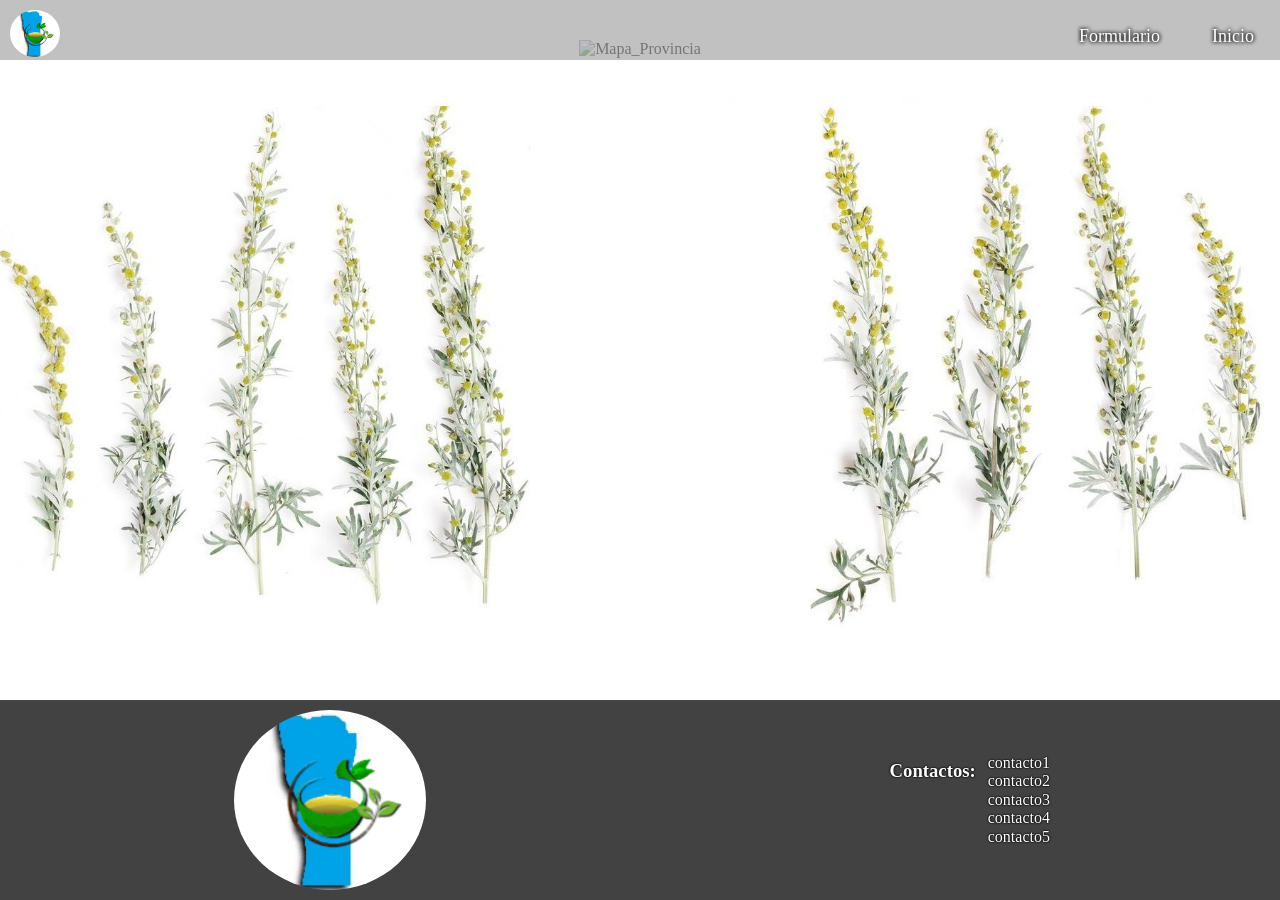
==== Mapa_Provincia.html @ cd68200a "Re hacer github Volví a crear otro repositorio" ====
<!DOCTYPE html>
<html lang="en">

<head>
    <meta charset="UTF-8">
    <meta http-equiv="X-UA-Compatible" content="IE=edge">
    <meta name="viewport" content="width=device-width, initial-scale=1.0">
    <title>San_Luis_H.M.</title>
    <link rel="stylesheet" href="normalize.css">
    <link rel="shortcut icon" href="Imagenes/image.png" type="image/x-icon">
    <link rel="stylesheet" href="styles.css" />
</head>

<body>
    <header class="menu-header">
        <div class="menu-header__fondo">

        </div>
        <div class="menu-header__div">
            <div>
                <img src="Imagenes/image.png" alt="Icono" class="menu-header__div__logo">
            </div>
            <nav class="menu-header__nav">
                <ul>
                    <li><a href="Formulario.html">Formulario</a></li>
                    <li><a href="index.html">Inicio</a></li>
                </ul>
            </nav>
        </div>
    </header>
    <article class="article-mapa">
        <div class="article-mapa__div">
            <div>
                
            </div>
        </div>
    </article>
    <section class="section-mapa">
        <div class="section-mapa__div">
            <img src="imagenes/MapaProvincial.png" alt="Mapa_Provincia" class="mapa-img">
        </div>
    </section>
    <main>        
    </main>
    <footer class="footer">
        <div class="footer__div">
            <div class="footer__div-logo">
                <img src="Imagenes/image.png" alt="logo" class="logo-footer">
            </div>
            <div class="footer__div-lista">
                <h3>Contactos:</h3>
                <ul>
                    <li><a href="#">contacto1</a></li>
                    <li><a href="#">contacto2</a></li>
                    <li><a href="#">contacto3</a></li>
                    <li><a href="#">contacto4</a></li>
                    <li><a href="#">contacto5</a></li>
                </ul>
            </div>
        </div>
    </footer>
</body>

</html>
---- styles.css ----
/*-----------------------------------------------------------------------------------------------------------*/
/*---------------------------------------------Contenido general---------------------------------------------*/
/*-----------------------------------------------------------------------------------------------------------*/
* {
  text-decoration: none;
  list-style: none;
}

body::-webkit-scrollbar {
  width: 7px;
  background: #a7a7a7;
}

body::-webkit-scrollbar-thumb {
  background: #424242;
  border-radius: 5px;
}

.menu-header__fondo {
  position: fixed;
  background-color: #a7a7a7;
  opacity: .7;
  height: 60px;
  width: 100%;
  z-index: 1000;
}

.menu-header__nav {
  display: flex;
  position: fixed;
  top: 0px;
  right: 0;
  align-items: center;
  justify-content: space-between;
  z-index: 1200;
}

.menu-header__div__logo {
  position: fixed;
  border-radius: 50%;
  z-index: 1100;
  width: 50px;
  margin: 10px;
}

.menu-header__nav ul li {
  position: relative;
  float: left;
}

.menu-header__nav ul li a {
  font-size: 18px;
  padding: 20px;
  color: #ffffff;
  display: block;
  text-shadow: 0px 0px 4px #000, 0px 0px 4px #000;
  font-family: Georgia, 'Times New Roman', Times, serif;
}

.menu-header__nav ul li a:hover {
  color: #a7a7a7;
  text-shadow: 0px 0px 4px #000, 0px 0px 4px #000;
}
.footer{
  background: #424242;
  
}
.footer__div{
  display: flex;
  height: 200px;
  justify-content: space-around;
  align-items: center;
}
.footer__div-logo{
  display: flex;
  height: 180px;
  margin: 10px;
}
.logo-footer{
  border-radius: 50%;
}
.footer__div-lista{
  display: flex;
}
.footer__div-lista h3, ul li a{
  margin: 6px;
  color: #ffffff;
  text-shadow: 0px 0px 2px #000,0px 0px 2px #000;
}
.footer__div-lista ul li a:hover{
  color: #a7a7a7;
  text-shadow: 0px 0px 2px #000;
}
/*-----------------------------------------------------------------------------------------------*/
/*---------------------------------------------Index---------------------------------------------*/
/*-----------------------------------------------------------------------------------------------*/
.main {
  display: flex;
  height: 625px;
  background-image: url(Imagenes/fondo-header.jpg);
  background-position: center center;
  background-repeat: no-repeat;
  background-size: cover;
  margin: auto;
  flex-direction: column;
}

.main__div{
  display: flex;
  align-items: center;
  flex-direction: column;
  justify-content: flex-start;
  margin: 60px;
  height: 300px;
  width: 500px;
  color: #ffffff;
  text-shadow: 0px 0px 4px #000, 0px 0px 4px #000, 0px 0px 4px #000, 0px 0px 4px #000;  
}

.main__div-h2 {
  margin: 20px;
}

.main__div-titulo {
  margin: 3% auto;
  text-shadow: 0px 0px 4px #000, 0px 0px 4px #000, 0px 0px 4px #000, 0px 0px 4px #000;
  width: 100vw;
  justify-content: center;
}

.main__div-h1 {
  display: flex;
  color: #ffffff;
  justify-content: center;
}

.article-carrusel{
  display: flex;
  height: 400px;
  justify-content: center;
  align-items: center;
  background: #ffebb3;
  margin-top: 350px;
  margin-bottom: 100px;
}
.article-carrusel__div{
  display: flex;
  justify-content: center;
  align-items: center;
}
#foto-carrusel{
  max-width: 230px;
  min-width: 230px;
  max-height: 230px;
  min-height: 230px;
}
.article-carrusel__div button{
  margin: 20px;
  border: none;
  background: transparent;
}
.article-carrusel__div button img{
  width: 50px;
}
.article-carrusel__div button img:hover{
  border: none;
  width: 55px;
  height: 55px;
  border-radius: 50%;
  box-shadow: 0px 0px 4px #000;
}
.section__nav {
  display: flex;
  height: 350px;
  justify-content: space-evenly;
  align-items: center;
}

.section__nav-links {
  background-color: #ffffff;
  color: #000;
  text-align: center;
  height: 200px;
  width: 300px;
  border: 1px solid #000;
  box-shadow: 0px 0px 7px #000, 0px 0px 7px #000, 0px 0px 7px #000, 0px 0px 7px #000;
  justify-content: center;
}
.section__nav-links h3{
  border-top: 1px solid #000;
}

.section__nav-links:hover {
  color: #ffffff;
  background-color: #11631f;
  opacity: .8;
}

.img-section {
  height: 160px;
}

.section__div {
  display: flex;
  justify-content: center;
}

.section__div-h2 {
  font-family: 'Oswald', sans-serif;
  color: #615e5e;
}

.article{
  display: flex;
  width: 95vw;
  height: 300px;
  background: #615e5e;
  justify-content: center;
  align-items: center;
  margin: auto;
  margin-bottom: 300px;
}
.article__div{
  display: flex;
  flex-direction: column;
  height: 280;
  width: 600px;
  color: #ffffff;
  align-items: center;
}
.article__div h2 {
  margin-bottom: 30px;
}
/*----------------------------------------------------------------------------------------------------*/
/*---------------------------------------------Formulario---------------------------------------------*/
/*----------------------------------------------------------------------------------------------------*/
.main-Formulario{
  height:625px;
  display: flex;
  justify-content: center;
  align-items: center;  
  background-image: url(Imagenes/fondo-Formulario.jpg);
  background-position: center center;
  background-repeat: no-repeat;
  background-size: cover;
  margin: auto;
}
.main-Formulario__form{
  display: flex;
  background: #424242b0;
  padding-top: 20px;
  padding-bottom: 20px;
  padding-left: 40px;
  padding-right: 40px;
  justify-content: center;
  align-items: center;
  flex-direction: column;
}
.div-input{
  display: flex;
  flex-direction: column;
  width: 500px;
  color: #f3e5e5;
  text-align: center;
  text-shadow: 1px 1px 4px #000,1px 1px 4px #000;  
}
.input{
  width: 100%;
  margin: 15px;
  background: transparent;
  outline: none;
  border: none;
  border-bottom: 2px solid #ffffff;
  color: #ffffff;
}
.input:focus{
  background: linear-gradient(to bottom, transparent, #aaa);
  color: #000;
}
.input:hover{
  background: linear-gradient(to bottom, transparent, #aaa);
  color: #000;
}
.div-input textarea{
  height: 120px;
  width: 500px;
  resize: none;
  border: 1px solid #ffffff;
}
.input-submit{
  display: flex;
  background: transparent;
  color: #dacece;
  border: 1px solid #ffffff;
  padding: 5px;
}
.input-submit:hover{
  background-color: #aaa;
  color: #000;
}
.errorInput{
  border: 1px solid red;
}
#errorInput{
  border: 1px solid red;
  padding: 5px;
  display: none;
}
#errorInput p{
  color: red;
}

/*--------------------------------------------------------------------------------------------------------*/
/*---------------------------------------------Mapa Provincia---------------------------------------------*/
/*--------------------------------------------------------------------------------------------------------*/
.section-mapa{
  display: flex;
  justify-content: center;
  height: 700px;
  background-image: url(Imagenes/fondo-mapa.jpg) ;
  background-position: center center;
  background-repeat: no-repeat;
  background-size: cover;
}
.mapa-img{
  margin: 40px;
  height: 600px;
}
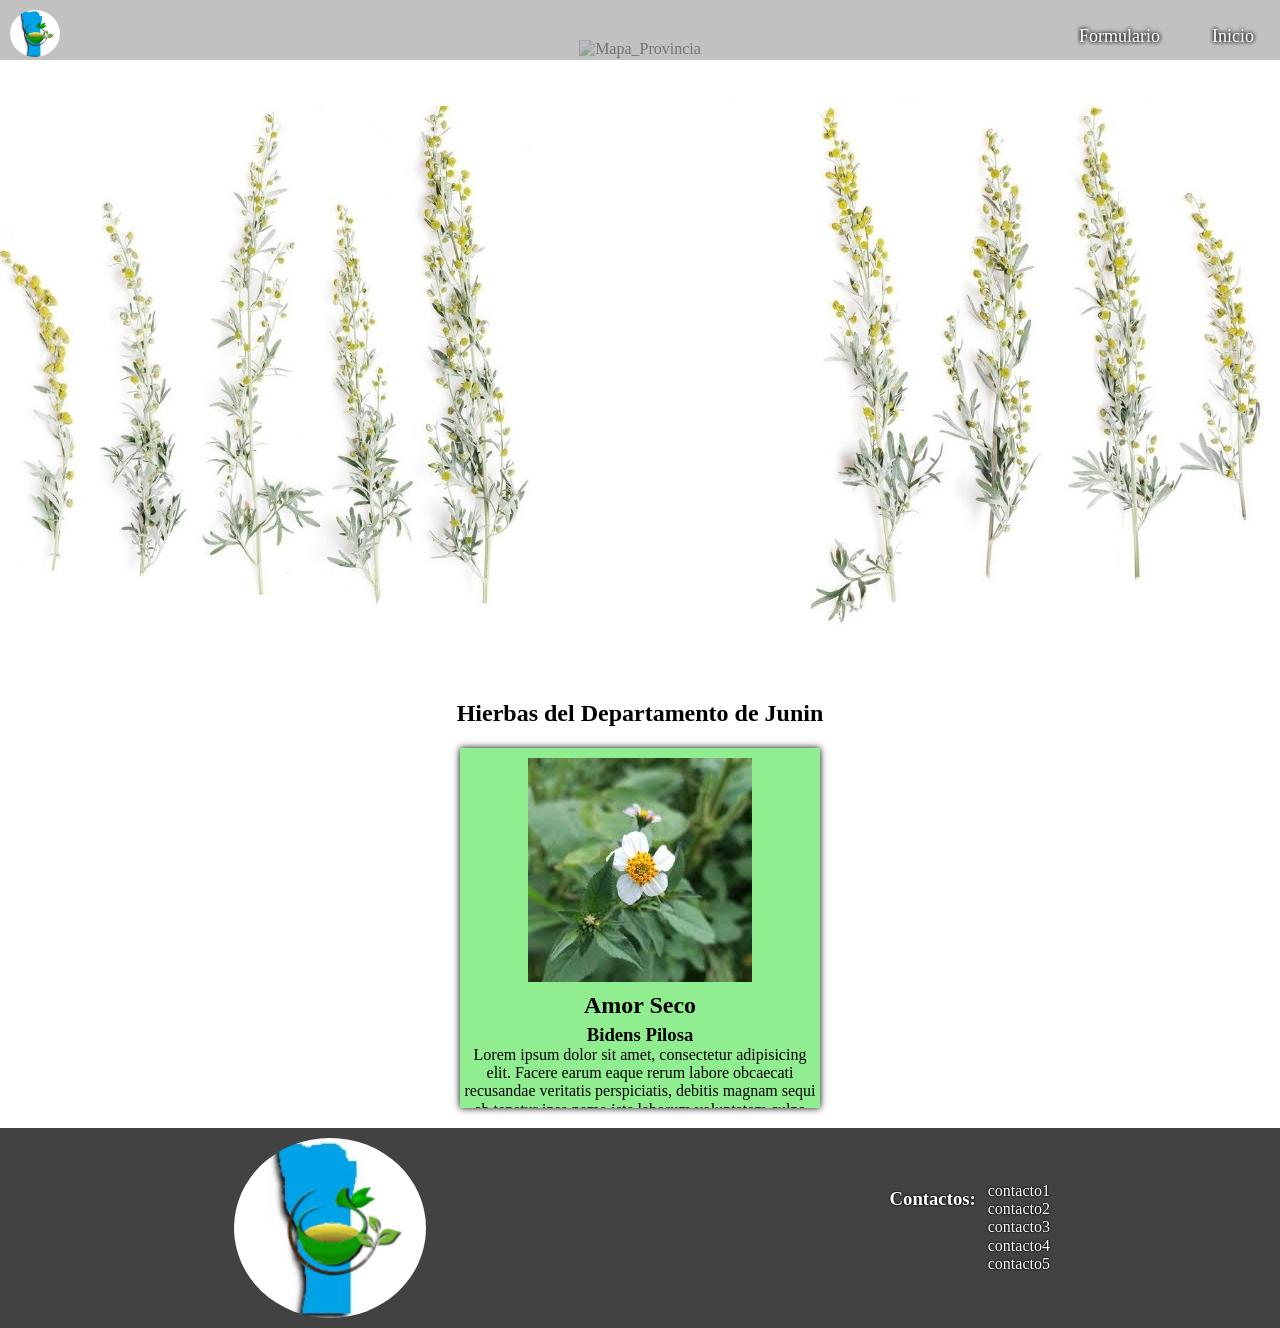
==== commit d4cb6a1d: "Terminando mapa realizando la galería de imágenes" ====
--- a/Mapa_Provincia.html
+++ b/Mapa_Provincia.html
@@ -28,19 +28,41 @@
             </nav>
         </div>
     </header>
-    <article class="article-mapa">
-        <div class="article-mapa__div">
-            <div>
-                
-            </div>
-        </div>
-    </article>
     <section class="section-mapa">
         <div class="section-mapa__div">
             <img src="imagenes/MapaProvincial.png" alt="Mapa_Provincia" class="mapa-img">
         </div>
     </section>
-    <main>        
+    <main>
+        <article class="article-mapa">
+            <h2>Hierbas del Departamento de Junin</h2>
+            <div class="article-mapa__div">
+                <div class="box1">
+                    <img src="img-plantas/Amor seco.jpg" alt="Amor seco">
+                    <div class="info-box1">
+                        <h2>Amor Seco</h2>
+                        <h3>Bidens Pilosa</h3>
+                        <p>Lorem ipsum dolor sit amet, consectetur adipisicing elit.
+                           Facere earum eaque rerum labore obcaecati recusandae veritatis 
+                           perspiciatis, debitis magnam sequi ab tenetur ipsa nemo iste laborum 
+                           voluptatem culpa adipisci quod.
+                        </p>                        
+                    </div>
+                    <div class="list-box1">
+                        <ul>
+                            <li>Antinflamatorio</li>
+                            <li>Afecciones Bucales</li>
+                            <li>Cicatrizante</li>                     
+                        </ul>
+                        <ul>
+                            <li>Gastritis</li>
+                            <li>Colitis</li>
+                            <li>Gastroprotector</li>                      
+                        </ul>
+                    </div>
+                </div>
+            </div>            
+        </article>        
     </main>
     <footer class="footer">
         <div class="footer__div">
--- a/styles.css
+++ b/styles.css
@@ -192,7 +192,7 @@
 
 .section__nav-links:hover {
   color: #ffffff;
-  background-color: #11631f;
+  background-color: #999;
   opacity: .8;
 }
 
@@ -235,7 +235,7 @@
 /*---------------------------------------------Formulario---------------------------------------------*/
 /*----------------------------------------------------------------------------------------------------*/
 .main-Formulario{
-  height:625px;
+  height: 900px;
   display: flex;
   justify-content: center;
   align-items: center;  
@@ -298,7 +298,7 @@
   background-color: #aaa;
   color: #000;
 }
-.errorInput{
+.error{
   border: 1px solid red;
 }
 #errorInput{
@@ -309,6 +309,20 @@
 #errorInput p{
   color: red;
 }
+.article-form{
+  display: flex;
+  align-items: center;
+  justify-content: center;
+  background: #f7ad3e;  
+}
+#repuesta{
+  display: flex;
+  flex-direction: column;
+  background: #f1a533;
+  color:#ffffff;
+  padding: 10px;
+}
+
 
 /*--------------------------------------------------------------------------------------------------------*/
 /*---------------------------------------------Mapa Provincia---------------------------------------------*/
@@ -325,4 +339,56 @@
 .mapa-img{
   margin: 40px;
   height: 600px;
+}
+.article-mapa{
+  display: flex;
+  flex-direction: column;
+  justify-content: space-evenly;
+  align-items: center;
+}
+.article-mapa__div{
+  display: flex;
+  flex-wrap: wrap;
+  justify-content: space-evenly;
+  align-items: center;
+}
+.box1{
+  margin: 20px;
+  max-width: 360px;
+  min-width: 360px;
+  min-height: 360px;
+  max-height: 360px; 
+  background: lightgreen;
+  flex-direction: column;
+  justify-content: center;
+  align-items: center;
+  overflow: hidden;
+  box-shadow: 0px 0px 7px #000;
+
+} .box1:hover{
+  overflow: none;
+  max-width: 380px;
+  max-height: 560px; 
+  padding-bottom: 20px;
+}
+.box1 img{
+  display: flex;
+  margin: auto;
+  padding: 10px;
+}
+.info-box1{
+  display: flex;
+  flex-direction: column;
+  justify-content: center;
+  align-items: center;
+  text-align: center;
+}
+.info-box1 h3{
+  margin-top: 5px;
+}
+.list-box1{
+  display: flex;
+  justify-content: space-evenly;
+  align-items: center;
+  column-count: 2;
 }
